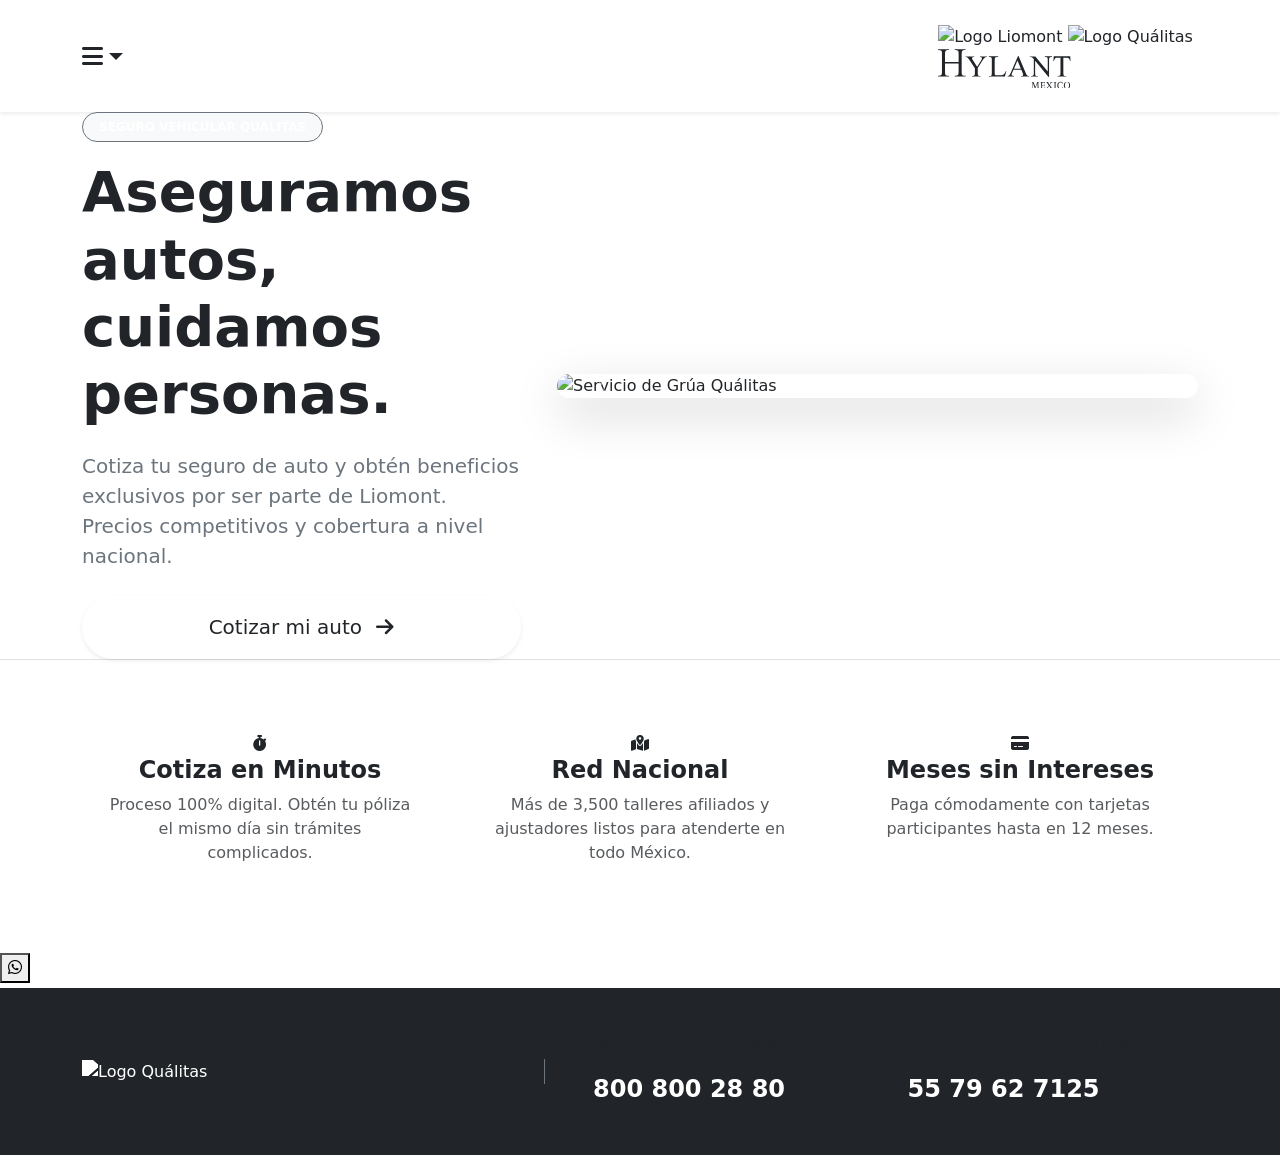
==== index.html @ 9589e4aa "Add files via upload" ====
<!doctype html>
<html lang="es">
  <head>
    <meta charset="UTF-8" />
    <meta name="viewport" content="width=device-width, initial-scale=1.0" />
    <title>Portal de Seguros | Liomont - Quálitas - Hylant</title>

    <!-- Bootstrap CSS -->
    <link href="https://cdn.jsdelivr.net/npm/bootstrap@5.3.0/dist/css/bootstrap.min.css" rel="stylesheet" />
    <!-- Font Awesome -->
    <link rel="stylesheet" href="https://cdnjs.cloudflare.com/ajax/libs/font-awesome/6.4.0/css/all.min.css" />
    <!-- Custom Styles -->
    <link rel="stylesheet" href="css/styles.css" />

  </head>
  <body class="d-flex flex-column min-vh-100">

    
        <header class="bg-white py-4 shadow-sm">
      <div class="container d-flex justify-content-between align-items-center">
        <div class="dropdown">
          <a href="#" class="d-flex align-items-center mb-2 mb-lg-0 text-dark text-decoration-none dropdown-toggle fs-4" data-bs-toggle="dropdown" aria-expanded="false">
            <i class="fa-solid fa-bars"></i>
          </a>
          <ul class="dropdown-menu shadow border-0">
            <li><a class="dropdown-item active fw-bold" href="index.html"><i class="fa-solid fa-house me-2"></i> Inicio</a></li>
            <li><a class="dropdown-item" href="faq.html"><i class="fa-solid fa-circle-question me-2"></i> Preguntas Frecuentes</a></li>
            <li><a class="dropdown-item" href="detalles.html"><i class="fa-solid fa-shield-halved me-2"></i> Coberturas y Planes</a></li>
            <li><hr class="dropdown-divider" /></li>
            <li><a class="dropdown-item text-success fw-bold" href="https://api.whatsapp.com/send/?phone=5215563561516" target="_blank"><i class="fa-brands fa-whatsapp me-2"></i> Contacto Asesor</a></li>
          </ul>
        </div>

        <!-- Logos -->
        <div class="brand-logo-container">
          <img src="img/logoliomontleyenda.png" alt="Logo Liomont" class="header-logo" style="max-height: 50px;">
          <img src="https://www.qualitas.com.mx/documents/19189400/19781967/Qualitas-horizontal.png/692ae411-2d86-ae6b-461d-625b0bfd9472?t=1774680700783" alt="Logo Quálitas" class="header-logo" style="max-height: 40px;">
          <svg viewBox="0 0 216 65" xmlns="http://www.w3.org/2000/svg" class="hylant-svg" style="max-height: 40px; fill: #4a5568;">
            <path d="M11.38 20.99h22.11V8.24c0-2.27-.14-3.77-.43-4.5a2.9 2.9 0 0 0-1.39-1.41 6.13 6.13 0 0 0-3-.78h-1.59V.33h17.75v1.22h-1.58c-1.05 0-2.05.25-2.99.75-.71.35-1.19.88-1.45 1.61-.24.69-.37 2.14-.37 4.34V37c0 2.25.15 3.75.43 4.47.22.54.67 1.02 1.35 1.41.97.52 1.98.79 3.03.79h1.58v1.21H27.08v-1.21h1.59c1.82 0 3.15-.54 3.99-1.61.54-.69.82-2.38.82-5.06V23.43H11.37V37c0 2.25.14 3.75.42 4.47a3 3 0 0 0 1.38 1.41c.95.52 1.94.79 3 .79h1.61v1.21H0v-1.21h1.58c1.85 0 3.19-.54 4.02-1.61.53-.69.79-2.38.79-5.06V8.25c0-2.27-.14-3.77-.43-4.5a2.93 2.93 0 0 0-1.35-1.41 6.33 6.33 0 0 0-3.03-.78H0V.34h17.78v1.22h-1.61c-1.06 0-2.05.25-3 .75a2.8 2.8 0 0 0-1.41 1.61c-.27.69-.4 2.14-.4 4.34v12.75l.02-.02Zm56.8-8.98h11.51v.89h-.64c-.42 0-1.04.18-1.84.55-.82.38-1.55.91-2.22 1.61-.66.69-1.48 1.82-2.45 3.39l-7.95 12.5v8.25c0 2.02.22 3.28.68 3.78.62.68 1.59 1.02 2.92 1.02h1.08v.9H55.25V44h1.16c1.4 0 2.38-.42 2.97-1.26.36-.51.54-1.7.54-3.54v-7.79l-9.05-13.78a26.32 26.32 0 0 0-2.19-3.03 8.44 8.44 0 0 0-2.36-1.46 3.25 3.25 0 0 0-1.41-.24v-.89h14.11v.89h-.73a4.2 4.2 0 0 0-2.12.54c-.63.35-.95.89-.95 1.6 0 .58.5 1.63 1.49 3.16l6.88 10.6 6.47-10.14c.97-1.52 1.46-2.65 1.46-3.39a2.23 2.23 0 0 0-1.37-2.04 4.76 4.76 0 0 0-1.97-.32v-.9Zm42.09 23.78.81.17-2.35 8.93H82.7V44h1.24c1.4 0 2.39-.46 3-1.36.34-.52.51-1.71.51-3.59V17.81c0-2.05-.23-3.34-.68-3.86-.63-.72-1.57-1.07-2.82-1.07h-1.24v-.9h14.94v.9c-1.75-.02-2.98.14-3.7.48-.69.34-1.18.77-1.43 1.29-.25.51-.39 1.75-.39 3.71v20.68c0 1.33.13 2.26.39 2.76.2.34.5.59.9.75.4.16 1.68.24 3.8.24h2.4c2.53 0 4.31-.19 5.34-.56a6.92 6.92 0 0 0 2.79-1.97 16.6 16.6 0 0 0 2.53-4.49l-.01.02Zm25.15-1.91h-12.77l-2.24 5.19a8.42 8.42 0 0 0-.82 2.86c0 .5.24.95.71 1.34.49.37 1.52.61 3.12.73v.89h-10.39V44c1.38-.24 2.28-.56 2.68-.95.83-.78 1.75-2.36 2.75-4.73l11.61-27.08h.85l11.49 27.37c.92 2.2 1.76 3.64 2.51 4.3a5.26 5.26 0 0 0 3.16 1.09v.89h-13.02V44c1.31-.06 2.2-.28 2.65-.66.47-.37.71-.82.71-1.36 0-.71-.33-1.84-.98-3.38l-1.99-4.73-.03.01Zm-.68-1.8-5.6-13.3-5.74 13.3h11.34Zm14.48-20.09h8.96l20.17 24.67V17.68c0-2.02-.23-3.29-.68-3.78-.6-.68-1.55-1.02-2.84-1.02h-1.15v-.9h11.49v.9H184c-1.4 0-2.39.41-2.97 1.26-.36.52-.54 1.7-.54 3.54v27.74h-.88l-21.75-26.5v20.27c0 2.02.22 3.28.66 3.78.62.68 1.56 1.02 2.85 1.02h1.16v.89h-11.49v-.89h1.15c1.41 0 2.4-.42 2.99-1.27.36-.51.53-1.7.54-3.54V16.29a14.4 14.4 0 0 0-2.19-2.21 7.86 7.86 0 0 0-2.16-.99 7.65 7.65 0 0 0-2.15-.22v-.9.02Zm65.74 0 .37 7.71h-.93a9.25 9.25 0 0 0-.73-2.91 4.87 4.87 0 0 0-2.02-2.07 6.9 6.9 0 0 0-3.29-.68h-4.64v25.14c0 2.02.22 3.28.66 3.78.61.68 1.57 1.02 2.85 1.02h1.14v.89h-13.98v-.89h1.16c1.39 0 2.38-.42 2.97-1.27.36-.51.54-1.7.54-3.54V14.03h-3.97c-1.55 0-2.64.12-3.28.34-.85.3-1.57.9-2.17 1.77-.6.88-.96 2.06-1.07 3.54h-.92l.39-7.71h26.94l-.02.02ZM164.37 53.8v.44c-1.05 0-1.38.1-1.35.71l.04 1.39.32 5.77c.09 1.46.11 1.9 1.53 1.85v.44h-4.47v-.44c.92-.07 1.53-.15 1.53-.9l-.04-1.1-.39-6.77L158 64.4h-.41l-3.44-9.21-.54 7.29-.04.73c0 .56.54.76 1.31.76v.44h-3.61v-.44c.47-.02 1.22-.07 1.44-.39.19-.27.24-1.12.28-1.71l.47-6.46c.06-1.02-.09-1.07-1.31-1.17v-.44h3.07l3.03 8.07 3.09-8.07h3.03Zm4.9 4.93h2.32c.77 0 1.03 0 1.12-1.32h.43v3.29h-.43c-.04-1.34-.21-1.44-1.27-1.44h-2.17v3.48c0 1.05.04 1.05.97 1.05h1.63c.97 0 1.46-.15 1.87-1.97h.41l-.19 2.58h-7.76v-.41c1.38.05 1.53-.41 1.53-1.41v-6.92c0-1.24-.32-1.44-1.53-1.41v-.44h7.35l.09 2.32h-.39c-.24-1.61-.58-1.78-1.63-1.78h-2.34v4.39l-.01-.01Zm10.96-4.93v.44c-.64 0-1.27.02-1.27.41 0 .24.52 1 .69 1.22l1.5 2.12 1.65-2.27c.34-.46.52-.71.52-1 0-.49-.67-.49-1.22-.49v-.44h4.19v.44c-1.5.1-1.83.46-2.75 1.73l-1.93 2.66 2.62 3.73c.92 1.32 1.25 1.54 2.34 1.61v.44h-5.03v-.44c.99-.05 1.31-.05 1.31-.51 0-.34-.15-.56-.52-1.05l-1.74-2.46-1.78 2.46c-.37.49-.49.68-.49.95 0 .51.64.56 1.16.61v.44h-4.08v-.44c1.18-.02 1.8-.56 2.84-2l1.93-2.63-2.86-4c-.71-1.02-.86-1.02-1.89-1.1v-.44h4.81v.01Zm12.36.44c-1.55.07-1.55.34-1.55 1.83v6.04c0 1.56.3 1.75 1.63 1.85v.44h-4.73v-.44c1.33-.05 1.57-.24 1.57-1.9v-5.97c0-1.56-.3-1.75-1.63-1.85v-.44h4.71v.44Zm10.2 2.34h-.32c-.41-.9-1.25-2.66-3.37-2.66s-3.59 2.49-3.59 5.39c0 3.27 1.83 4.92 3.37 4.92 2.11 0 3.35-1.75 3.82-2.44h.37c-.32 1-.52 1.44-1.2 2.71a4.98 4.98 0 0 0-1.22 0c-1.25.12-1.48.15-1.85.15-3.14 0-4.98-2.29-4.98-5.43 0-3.63 2.71-5.8 5.16-5.8 1.63 0 2.45.85 2.94.85.26 0 .34-.1.45-.22h.34l.09 2.53h-.01Zm6.87-3.19c2.47 0 5.11 1.83 5.11 5.58 0 4.09-2.77 5.73-5.13 5.73s-5.13-1.63-5.13-5.73c0-3.75 2.77-5.58 5.16-5.58h-.01Zm-.06.41c-2.21 0-3.42 2.41-3.42 4.97 0 2.56.58 3.75 1.18 4.43a2.93 2.93 0 0 0 2.26 1.07c1.63 0 3.48-1.39 3.48-5.29 0-3.9-1.65-5.19-3.5-5.19v.01Z" fill="currentColor"/>
          </svg>
        </div>
      </div>
    </header>

    <!-- HERO SECTION -->
    <main class="flex-grow-1">
      <section class="hero-section">
        <div class="container">
          <div class="row align-items-center">
            
            <!-- Texto Izquierda -->
            <div class="col-lg-5 text-center text-lg-start mb-5 mb-lg-0 pe-lg-4">
              <span class="badge bg-light text-purple border border-secondary rounded-pill px-3 py-2 mb-3 fw-bold tracking-wider">SEGURO VEHICULAR QUÁLITAS</span>
              <h1 class="text-purple fw-bold mb-4 display-4" style="line-height: 1.2;">
                Aseguramos autos,<br />cuidamos personas.
              </h1>
              <p class="lead mb-4 text-secondary">
                Cotiza tu seguro de auto y obtén beneficios exclusivos por ser parte de <b>Liomont</b>. Precios competitivos y cobertura a nivel nacional.
              </p>
              <div class="d-flex flex-column flex-sm-row gap-3 justify-content-center justify-content-lg-start mt-4">
                <a href="https://oplinea.qualitas.com.mx/?EBROKING" class="btn btn-teal px-5 py-3 fs-5 rounded-pill shadow-sm w-100 w-sm-auto">
                  Cotizar mi auto <i class="fa-solid fa-arrow-right ms-2"></i>
                </a>
              </div>
            </div>

            <!-- Carrusel Derecha -->
            <div class="col-lg-7">
              <div id="qualitasCarousel" class="carousel slide carousel-fade shadow-lg rounded-4 overflow-hidden" data-bs-ride="carousel">
                <div class="carousel-indicators">
                  <button type="button" data-bs-target="#qualitasCarousel" data-bs-slide-to="0" class="active" aria-current="true"></button>
                  <button type="button" data-bs-target="#qualitasCarousel" data-bs-slide-to="1"></button>
                  <button type="button" data-bs-target="#qualitasCarousel" data-bs-slide-to="2"></button>
                  <button type="button" data-bs-target="#qualitasCarousel" data-bs-slide-to="3"></button>
                </div>
                <div class="carousel-inner">
                  <div class="carousel-item active" data-bs-interval="4000">
                    <img src="img/AsistenciaVial.png" class="d-block w-100 carousel-img" alt="Servicio de Grúa Quálitas" />
                    <div class="carousel-caption">
                      <h3>Asistencia Vial 24/7</h3>
                      <p>Grúa, paso de corriente y cerrajero: <strong>hasta 10 eventos al año</strong>.</p>
                    </div>
                  </div>
                  <div class="carousel-item" data-bs-interval="4000">
                    <img src="img/ConduceProtegido.png" class="d-block w-100 carousel-img" alt="Familia protegida en auto" />
                    <div class="carousel-caption">
                      <h3>Mantén tu protección</h3>
                      <p>Cuídate a ti y a tu familia con nuestros gastos médicos a ocupantes.</p>
                    </div>
                  </div>
                  <div class="carousel-item" data-bs-interval="4000">
                    <img src="img/Proteccion.jpg" class="d-block w-100 carousel-img" alt="Conduciendo seguro" />
                    <div class="carousel-caption">
                      <h3>Viaja Seguro</h3>
                      <p>Respaldo total en todo México, EE.UU. y Canadá.</p>
                    </div>
                  </div>
                  <div class="carousel-item" data-bs-interval="4000">
                    <img src="img/Qualibot.jpg" class="d-block w-100 carousel-img" alt="Uso de la App Qualibot" />
                    <div class="carousel-caption">
                      <h3>Reporta rápido con Quali-Bot</h3>
                      <p>La app para consultar detalles, reportar siniestros y pedir grúa.</p>
                    </div>
                  </div>
                </div>
                <button class="carousel-control-prev" type="button" data-bs-target="#qualitasCarousel" data-bs-slide="prev">
                  <span class="carousel-control-prev-icon" aria-hidden="true"></span>
                  <span class="visually-hidden">Anterior</span>
                </button>
                <button class="carousel-control-next" type="button" data-bs-target="#qualitasCarousel" data-bs-slide="next">
                  <span class="carousel-control-next-icon" aria-hidden="true"></span>
                  <span class="visually-hidden">Siguiente</span>
                </button>
              </div>
            </div>
          </div>
        </div>
      </section>

      <!-- SECCIÓN DE BENEFICIOS RÁPIDOS -->
      <section class="py-5 bg-white border-top">
        <div class="container">
          <div class="row text-center g-4">
            <div class="col-md-4">
              <div class="feature-card p-4">
                <i class="fa-solid fa-stopwatch feature-icon"></i>
                <h4 class="fw-bold">Cotiza en Minutos</h4>
                <p class="text-muted">Proceso 100% digital. Obtén tu póliza el mismo día sin trámites complicados.</p>
              </div>
            </div>
            <div class="col-md-4">
              <div class="feature-card p-4">
                <i class="fa-solid fa-map-location-dot feature-icon"></i>
                <h4 class="fw-bold">Red Nacional</h4>
                <p class="text-muted">Más de 3,500 talleres afiliados y ajustadores listos para atenderte en todo México.</p>
              </div>
            </div>
            <div class="col-md-4">
              <div class="feature-card p-4">
                <i class="fa-solid fa-credit-card feature-icon"></i>
                <h4 class="fw-bold">Meses sin Intereses</h4>
                <p class="text-muted">Paga cómodamente con tarjetas participantes hasta en 12 meses.</p>
              </div>
            </div>
          </div>
        </div>
      </section>
    </main>

    <!-- BOTÓN WHATSAPP -->
    <div class="whatsapp-container">
      <div class="collapse mb-2" id="whatsappCollapse">
        <div class="card card-body shadow-sm p-2 text-center whatsapp-menu-card">
          <a href="https://api.whatsapp.com/send/?phone=5215563561516" target="_blank" class="btn btn-success btn-sm w-100 fw-bold">
            <i class="fa-brands fa-whatsapp me-1"></i> Contactar a un ejecutivo
          </a>
        </div>
      </div>
      <button class="whatsapp-btn" type="button" data-bs-toggle="collapse" data-bs-target="#whatsappCollapse" aria-expanded="false" aria-controls="whatsappCollapse">
        <i class="fab fa-whatsapp"></i>
      </button>
    </div>

    <!-- FOOTER -->
    <footer class="py-5 bg-dark text-white border-top" style="border-top-width: 5px !important; border-top-color: var(--qualitas-teal) !important;">
      <div class="container">
        <div class="row align-items-center">
          <div class="col-md-5 mb-4 mb-md-0 border-end border-secondary">
            <div class="brand-logo justify-content-md-start">
              <img src="img/logo-footer-desk-quali.svg" alt="Logo Quálitas" class="header-logo" style="filter: brightness(0) invert(1);" />
            </div>
          </div>
          <div class="col-md-7 ps-md-5 footer-contact">
            <div class="row">
              <div class="col-sm-6 mb-4 mb-sm-0">
                <h6 class="text-uppercase text-muted fw-bold mb-3"><i class="fa-solid fa-phone-volume me-2"></i> Reporte de Siniestros</h6>
                <a href="tel:8008002880" class="fs-4 text-white text-decoration-none fw-bold">800 800 28 80</a>
              </div>
              <div class="col-sm-6">
                <h6 class="text-uppercase text-muted fw-bold mb-3"><i class="fa-solid fa-robot me-2"></i> Dudas por Quali-Bot</h6>
                <a href="https://api.whatsapp.com/send/?phone=525579627125" target="_blank" class="fs-4 text-white text-decoration-none fw-bold">55 79 62 7125</a>
              </div>
            </div>
          </div>
        </div>
      </div>
    </footer>

    <!-- Bootstrap JS -->
    <script src="https://cdn.jsdelivr.net/npm/bootstrap@5.3.0/dist/js/bootstrap.bundle.min.js"></script>
  </body>
</html>
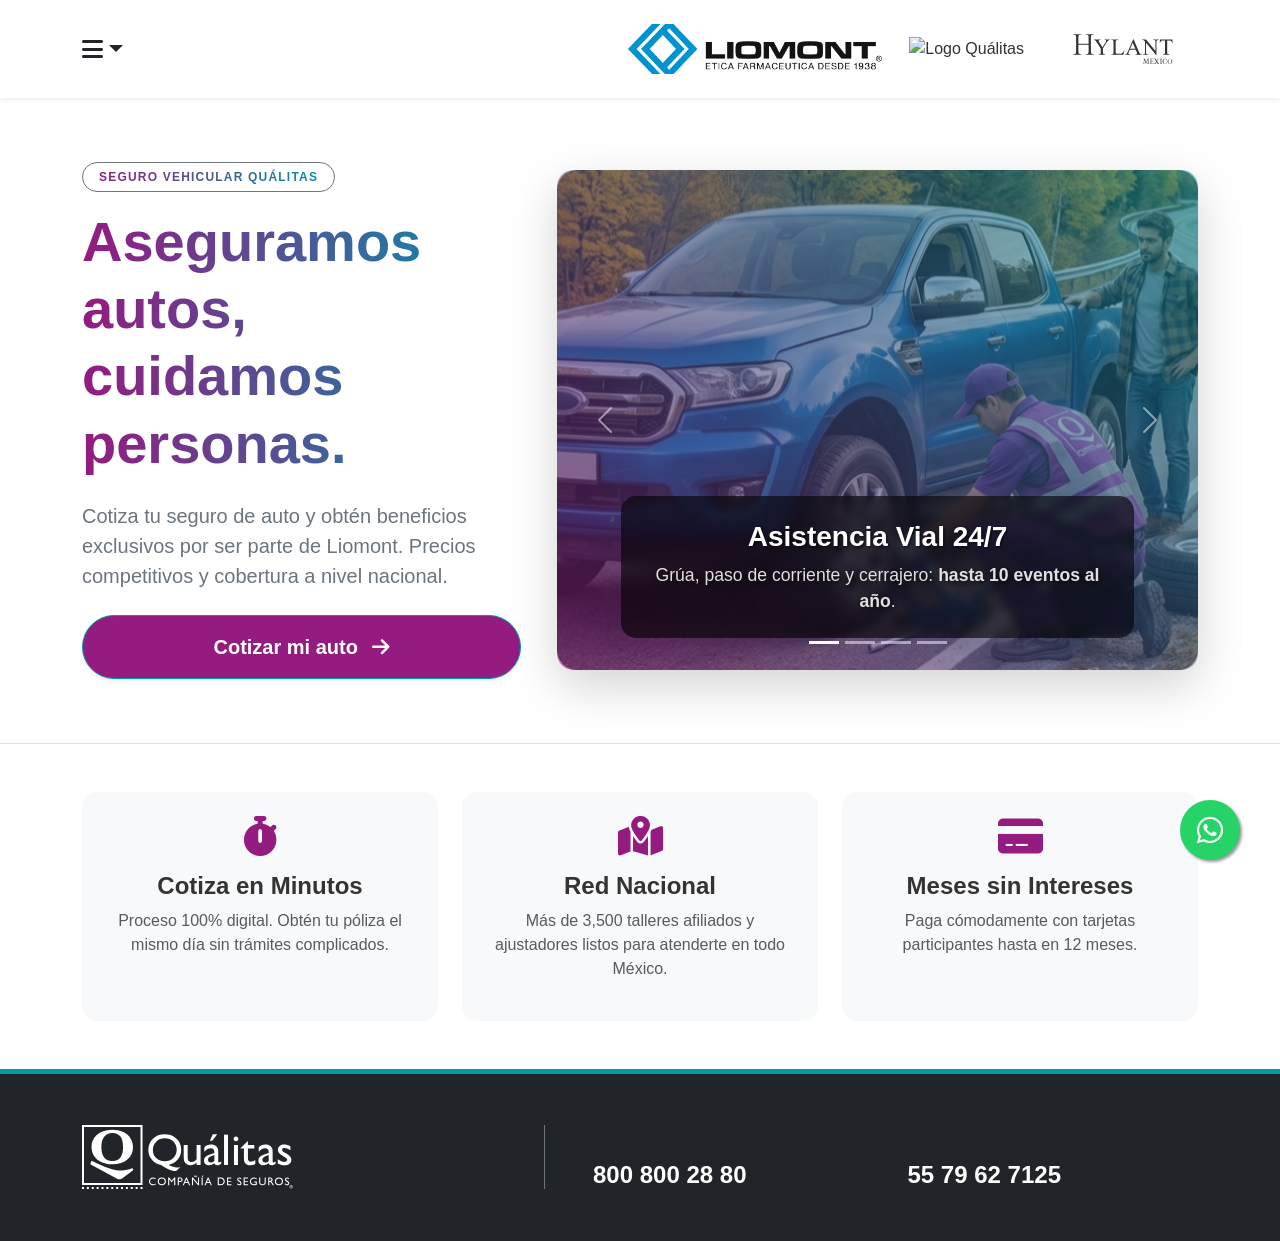
==== commit 40b391d6: "Update index.html" ====
--- a/index.html
+++ b/index.html
@@ -25,7 +25,6 @@
           <ul class="dropdown-menu shadow border-0">
             <li><a class="dropdown-item active fw-bold" href="index.html"><i class="fa-solid fa-house me-2"></i> Inicio</a></li>
             <li><a class="dropdown-item" href="faq.html"><i class="fa-solid fa-circle-question me-2"></i> Preguntas Frecuentes</a></li>
-            <li><a class="dropdown-item" href="detalles.html"><i class="fa-solid fa-shield-halved me-2"></i> Coberturas y Planes</a></li>
             <li><hr class="dropdown-divider" /></li>
             <li><a class="dropdown-item text-success fw-bold" href="https://api.whatsapp.com/send/?phone=5215563561516" target="_blank"><i class="fa-brands fa-whatsapp me-2"></i> Contacto Asesor</a></li>
           </ul>
--- a/css/styles.css
+++ b/css/styles.css
@@ -0,0 +1,284 @@
+:root {
+  --qualitas-purple: #941b80;
+  --qualitas-teal: #009ca6;
+  --qualitas-teal-hover: #007b83;
+  --footer-bg: #212529;
+}
+
+body {
+  font-family: "Segoe UI", Roboto, Helvetica, Arial, sans-serif;
+  color: #333;
+  display: flex;
+  flex-direction: column;
+  min-height: 100vh;
+}
+
+/* Estilos de Textos */
+.text-purple {
+  background: -webkit-linear-gradient(left, #941b80, #0096ae);
+  -webkit-background-clip: text;
+  -webkit-text-fill-color: transparent;
+  color: #941b80;
+}
+
+.tracking-wider {
+  letter-spacing: 0.1em;
+}
+
+/* Estilos de Botones */
+.btn-teal {
+  background-color: var(--qualitas-purple);
+  border-color: var(--qualitas-teal);
+  color: white;
+  border-radius: 30px;
+  padding: 12px 35px;
+  font-weight: 600;
+  transition: all 0.3s ease;
+}
+
+.btn-teal:hover {
+  background-color: var(--qualitas-teal-hover);
+  border-color: var(--qualitas-teal-hover);
+  color: white;
+}
+
+.btn-teal-outline {
+  background-color: transparent;
+  border: 2px solid var(--qualitas-teal);
+  color: var(--qualitas-teal);
+  border-radius: 30px;
+  padding: 10px 35px;
+  font-weight: 600;
+  transition: all 0.3s ease;
+}
+
+.btn-teal-outline:hover {
+  background-color: var(--qualitas-teal);
+  color: white;
+}
+
+/* Estilos de Logos */
+.brand-logo {
+  display: flex;
+  align-items: center;
+  justify-content: center;
+  /* min-width: 150px; (Puedes agregar un valor o simplemente borrar la línea) */
+}
+
+.header-logo {
+  max-height: clamp(40px, 5vw, 75px);
+  width: auto;
+  object-fit: contain;
+}
+
+.footer-logo {
+  max-height: 60px;
+  width: auto;
+  object-fit: contain;
+}
+
+.hylant-svg {
+  min-width: 150px;
+  height: auto;
+  fill: #4a5568;
+  padding: 5px;
+}
+
+/* Estilos del Footer */
+footer {
+  background-color: var(--footer-bg);
+  color: white;
+  margin-top: auto;
+  border-top: 10px solid var(--qualitas-teal);
+}
+
+.footer-contact a {
+  color: white;
+  text-decoration: underline;
+  font-weight: bold;
+  transition: color 0.3s ease;
+}
+
+.footer-contact a:hover {
+  color: var(--qualitas-teal);
+}
+
+/* -------------------------------------
+   AJUSTES DEL CARRUSEL Y GRADIENTES 
+-------------------------------------- */
+.carousel-item {
+  position: relative; /* Necesario para ubicar el gradiente encima */
+}
+
+/* Efecto de Overlay Gradiente Quálitas sobre las fotos */
+.carousel-item::after {
+  content: "";
+  position: absolute;
+  top: 0;
+  left: 0;
+  width: 100%;
+  height: 100%; /* Mejor práctica para que sea responsive */
+  border-radius: 15px;
+  background: linear-gradient(
+    45deg,
+    rgba(148, 27, 128, 0.5),
+    rgba(0, 156, 166, 0.5)
+  );
+  pointer-events: none;
+  z-index: 1;
+}
+.carousel-caption {
+  z-index: 2; /* NUEVO: Trae el texto al frente (capa 2) */
+  text-shadow: 2px 2px 6px rgba(0, 0, 0, 0.7); /* NUEVO: Sombra para mejorar la legibilidad */
+  bottom: 2rem; /* Opcional: Ajusta la altura del texto dentro de la imagen */
+}
+.carousel-img {
+  border-radius: 15px;
+  box-shadow: 0 10px 20px rgba(0, 0, 0, 0.1);
+  height: 400px;
+  object-fit: cover;
+}
+
+.carousel-caption h3 {
+  font-weight: bold;
+}
+/* -------------------------------------
+   ESTILOS DE WHATSAPP FLOTANTE
+-------------------------------------- */
+.whatsapp-container {
+  position: fixed;
+  bottom: 40px;
+  right: 40px;
+  z-index: 9999;
+  display: flex;
+  flex-direction: column;
+  align-items: flex-end;
+}
+
+.whatsapp-menu-card {
+  border-radius: 10px;
+  min-width: 200px;
+}
+
+.whatsapp-btn {
+  width: 60px;
+  height: 60px;
+  background-color: #25d366;
+  color: #fff;
+  border-radius: 50px;
+  border: none;
+  font-size: 30px;
+  box-shadow: 2px 2px 3px #999;
+  display: flex;
+  justify-content: center;
+  align-items: center;
+  transition: background-color 0.3s;
+}
+
+.whatsapp-btn:hover {
+  background-color: #128c7e;
+  color: #fff;
+}
+
+      /* Estilos complementarios mínimos para la nueva página */
+      .icon-box svg {
+        width: 50px;
+        height: 50px;
+        stroke: var(--qualitas-purple);
+        margin-bottom: 15px;
+      }
+      .cov-card:hover {
+        transform: translateY(-5px);
+        box-shadow: 0 10px 20px rgba(0,0,0,0.1);
+        transition: all 0.3s ease;
+      }
+      .step-num {
+        width: 40px;
+        height: 40px;
+        background: var(--qualitas-teal);
+        color: white;
+        border-radius: 50%;
+        display: flex;
+        align-items: center;
+        justify-content: center;
+        font-weight: bold;
+        font-size: 1.2rem;
+        margin: 0 auto 15px auto;
+      }
+      .accordion-button:not(.collapsed) {
+        background-color: rgba(0, 156, 166, 0.1);
+        color: var(--qualitas-purple);
+        font-weight: bold;
+      }
+      .check-icon { color: var(--qualitas-teal); font-weight: bold; }
+      .cross-icon { color: #dc3545; font-weight: bold; }
+
+      /* Estilos adicionales específicos para embellecer el index */
+      .hero-section {
+        padding: 4rem 0;
+      }
+      
+      .brand-logo-container {
+        display: flex;
+        align-items: center;
+        gap: 1.5rem;
+      }
+
+      @media (max-width: 991px) {
+        .brand-logo-container {
+          flex-wrap: wrap;
+          justify-content: center;
+          margin-top: 1rem;
+        }
+      }
+
+      .carousel-item img {
+        height: 500px;
+        object-fit: cover;
+        border-radius: 20px;
+        filter: brightness(0.85); /* Oscurece ligeramente la imagen para que resalte el texto */
+      }
+
+      .carousel-caption {
+        background: rgba(0, 0, 0, 0.6); /* Fondo semi-transparente para legibilidad */
+        border-radius: 15px;
+        padding: 1.5rem;
+        bottom: 2rem;
+        left: 10%;
+        right: 10%;
+        backdrop-filter: blur(5px);
+      }
+
+      .carousel-caption h3 {
+        color: #fff;
+        font-weight: 800;
+        margin-bottom: 0.5rem;
+        text-shadow: 1px 1px 3px rgba(0,0,0,0.8);
+      }
+
+      .carousel-caption p {
+        font-size: 1.1rem;
+        margin-bottom: 0;
+        color: #e0e0e0;
+      }
+
+      /* Tarjetas de Beneficios */
+      .feature-card {
+        border: none;
+        border-radius: 15px;
+        transition: transform 0.3s ease, box-shadow 0.3s ease;
+        background-color: #f8f9fa;
+        height: 100%;
+      }
+
+      .feature-card:hover {
+        transform: translateY(-5px);
+        box-shadow: 0 10px 20px rgba(0, 156, 166, 0.15); /* Sombra color teal */
+      }
+
+      .feature-icon {
+        font-size: 2.5rem;
+        color: var(--qualitas-purple);
+        margin-bottom: 1rem;
+      }
+  
